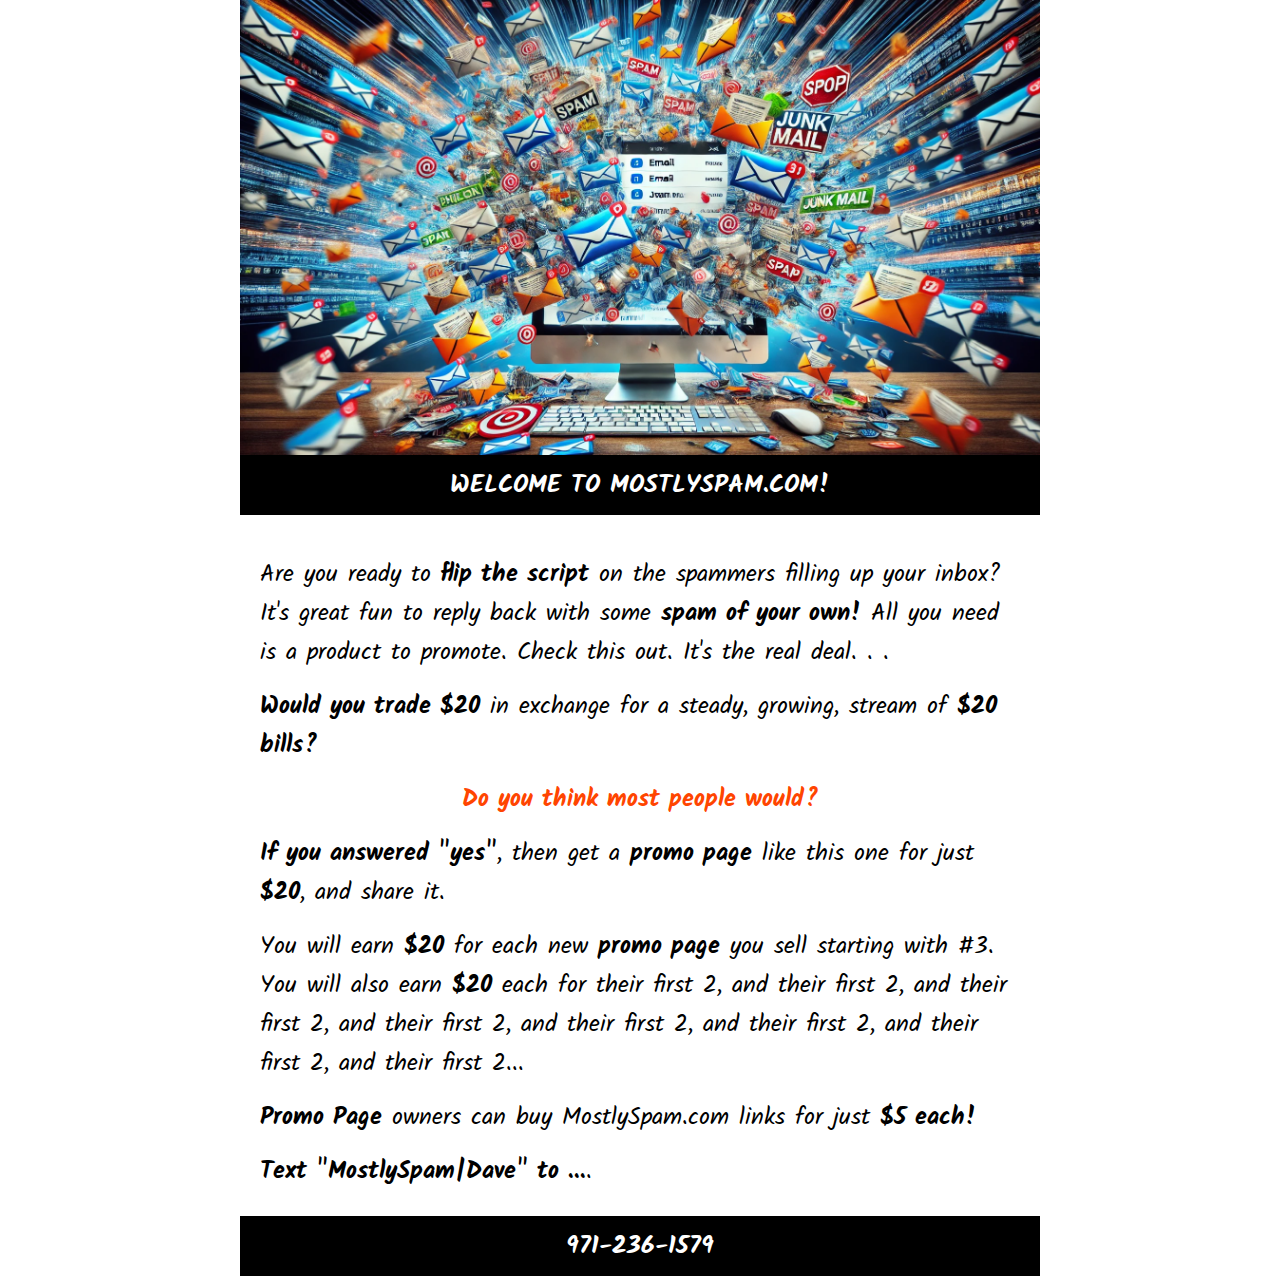
==== dave-fb.html @ 2b21c62d "Update" ====
<!DOCTYPE html>
<html lang="en">

<head>
    <meta charset="UTF-8">
    <meta name="viewport" content="width=device-width, initial-scale=1.0">
    <meta property="og:title" content="MostlySpam.com" />
    <meta property="og:description" content="Weaponize your Inbox. Cash In on Spam!" />
    <meta property="og:image" content="https://www.mostlyspam.com/images/banner.png" />
    <meta property="og:url" content="https://www.mostlyspam.com/dave" />
    <meta property="og:type" content="website" />
    <title></title>
    <script>
        window.location.replace("/promo.html?ref=Dave");
    </script>
</head>
<body>
</body>
</html>
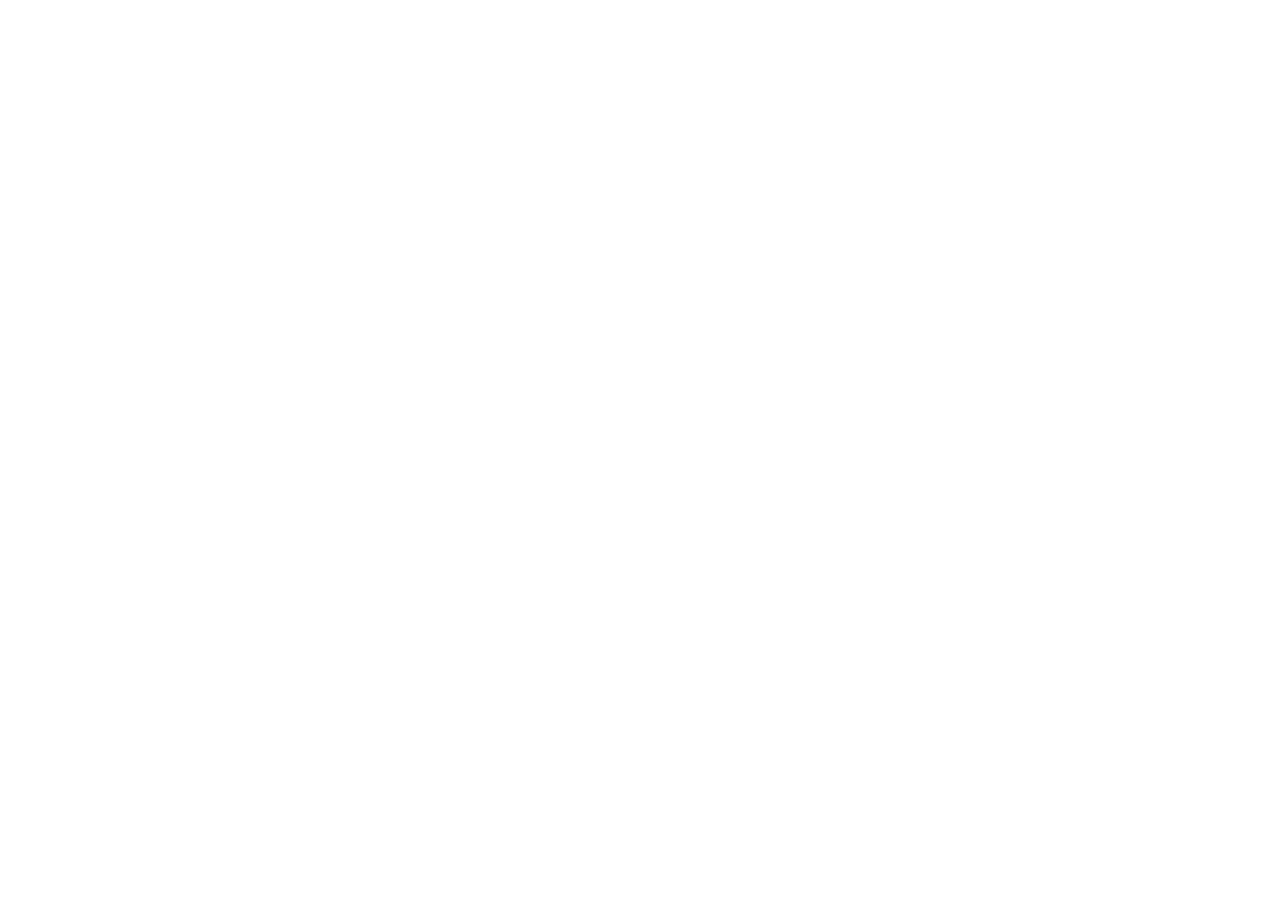
==== commit f7fe0cc4: "Update dave-fb.html" ====
--- a/dave-fb.html
+++ b/dave-fb.html
@@ -11,7 +11,7 @@
     <meta property="og:type" content="website" />
     <title></title>
     <script>
-        window.location.replace("/promo.html?ref=Dave");
+        window.location.replace("https://www.facebook.com/share/p/1EJRH36tdb/");
     </script>
 </head>
 <body>
